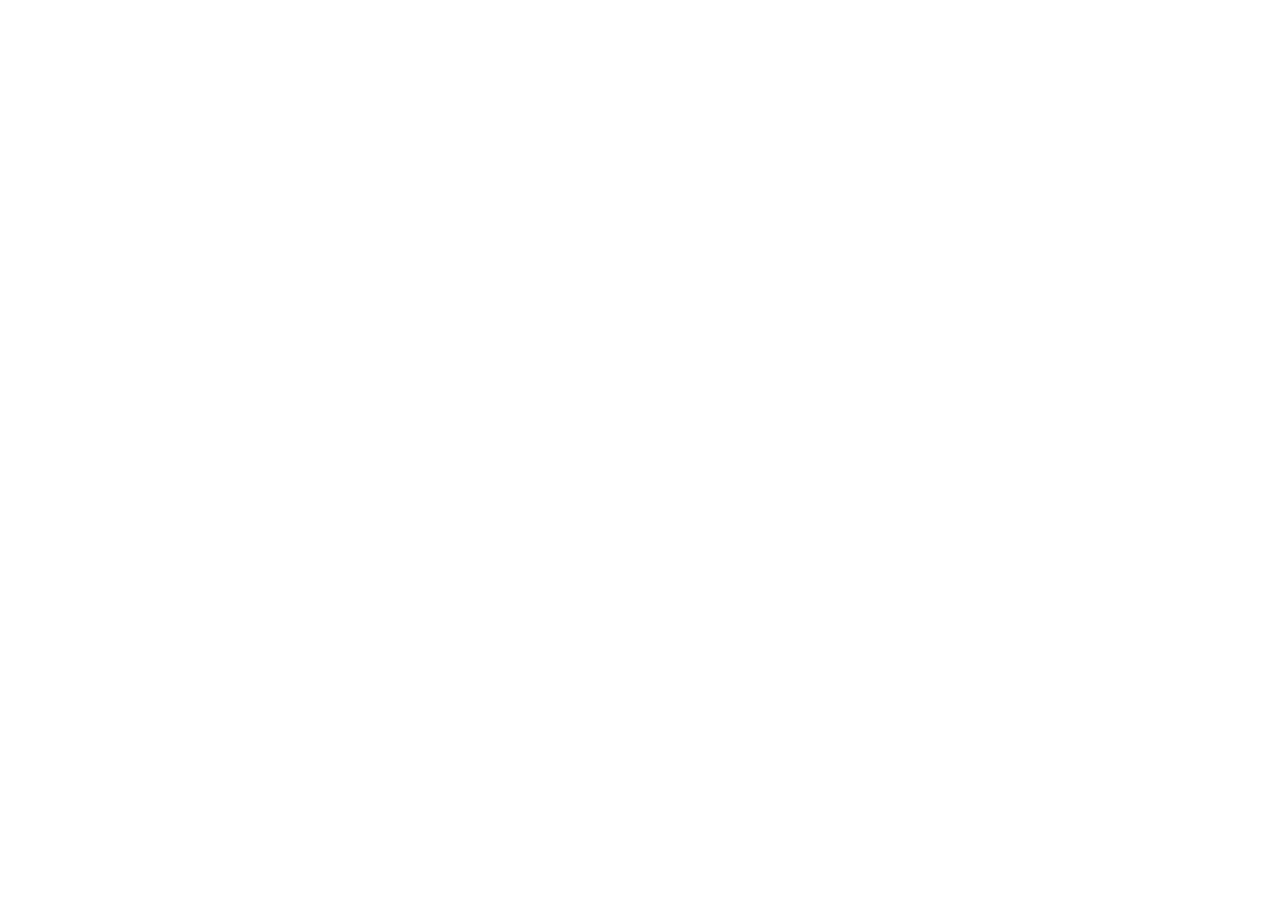
==== index.html @ ad8f0cb5 "Add HTML structure" ====
<!DOCTYPE html>
<html lang="en">
<head>
    <meta charset="UTF-8">
    <meta name="viewport" content="width=device-width, initial-scale=1.0">
    <title>Tech Terminal</title>
</head>
<body>
    
</body>
</html>
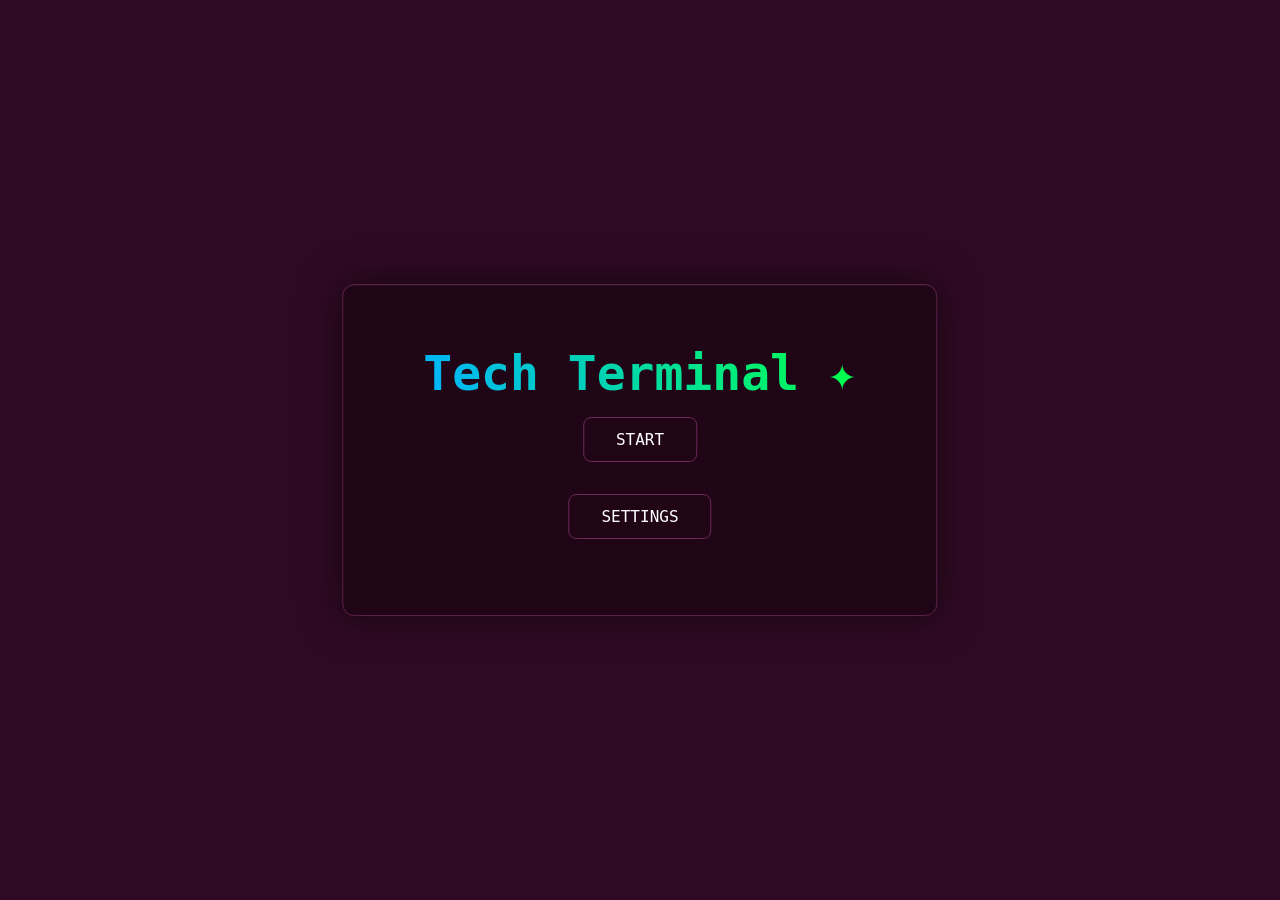
==== commit 22a92239: "Update HTML, adding main and settings html files, add style.css" ====
--- a/index.html
+++ b/index.html
@@ -1,11 +1,17 @@
 <!DOCTYPE html>
 <html lang="en">
-<head>
-    <meta charset="UTF-8">
-    <meta name="viewport" content="width=device-width, initial-scale=1.0">
-    <title>Tech Terminal</title>
-</head>
-<body>
-    
-</body>
+    <head>
+        <meta charset="UTF-8">
+        <meta name="viewport" content="width=device-width, initial-scale=1.0">
+        <title>Tech Terminal</title>
+        <link rel="stylesheet" href="style.css">
+    </head>
+    <body>
+        <div class="terminal-window">
+            <h1>Tech Terminal ✦</h1>
+            <a href="main.html"><button class="btn-start">START</button></a>
+            <br>
+            <a href="settings.html"><button class="btn-settings">SETTINGS</button></a>
+        </div>
+    </body>
 </html>
--- a/style.css
+++ b/style.css
@@ -0,0 +1,115 @@
+* {
+    margin: 0;
+    padding: 0;
+}
+
+body {
+    overflow: clip;
+    text-align: center;
+    background-color: #300a24;
+    display: grid;
+    place-items: center;
+    font-family: monospace;
+
+}
+
+h1 {
+    font-size: 3rem;
+    background: linear-gradient(65deg, #00b3ff, #00ff4c, #b700ff, #00b3ff);
+    background-size: 300% 100%;
+    -webkit-background-clip: text;
+    background-clip: text;
+    -webkit-text-fill-color: transparent;
+    animation: gradientShift 4s ease infinite;
+}
+
+@keyframes gradientShift {
+    0% {
+        background-position: 0% 50%;
+    }
+
+    50% {
+        background-position: 100% 50%;
+    }
+
+    100% {
+        background-position: 0% 50%;
+    }
+}
+
+button {
+    font-family: monospace;
+    font-size: 1.3rem;
+    padding: 16px 48px;
+    border: none;
+    border-radius: 8px;
+    cursor: pointer;
+    background: #4a1a3a;
+    color: #ffffff;
+
+    box-shadow:
+        0 1px 0 #6b2a5a,
+        0 2px 0 #4d1a3a,
+        0 3px 0 #4d1a3a,
+        0 4px 0 #3e1430,
+        0 6px 12px rgba(0, 0, 0, 0.4);
+
+    transform: translateY(0);
+    transition: transform 0.15s ease, box-shadow 0.15s ease;
+}
+
+button:hover {
+    transform: translateY(-3px);
+    box-shadow:
+        0 1px 0 #6b2a5a,
+        0 2px 0 #5c204a,
+        0 3px 0 #4d1a3a,
+        0 4px 0 #3e1430,
+        0 5px 0 #2f1025,
+        0 6px 0 #200a18,
+        0 10px 20px rgba(0, 0, 0, 0.5);
+}
+
+button:active {
+    transform: translateY(2px);
+    box-shadow:
+        0 1px 0 #6b2a5a,
+        0 2px 4px rgba(0, 0, 0, 0.3);
+}
+
+.btn-settings,
+.btn-start {
+    background: transparent;
+    border: 1px solid #6b2a5a;
+    box-shadow: none;
+    font-size: 1rem;
+    padding: 12px 32px;
+    margin-top: 16px;
+    margin-bottom: 16px;
+}
+
+.btn-settings:hover,
+.btn-start:hover {
+    background: #4a1a3a;
+    box-shadow: 0 0 10px rgba(107, 42, 90, 0.5);
+}
+
+.terminal-window {
+    position: absolute;
+    top: 50%;
+    left: 50%;
+    transform: translate(-50%, -50%);
+    background: rgba(30, 5, 22, 0.9);
+    border: 1px solid #5c204a;
+    border-radius: 12px;
+    padding: 60px 80px;
+    box-shadow:
+        0 0 40px rgba(0, 0, 0, 0.6),
+        inset 0 1px 0 rgba(255, 255, 255, 0.05);
+}
+
+hr {
+    height: 10px;
+    border: none;
+    box-shadow: inset 0 2px 5px rgba(0, 0, 0, 0.3);
+}
